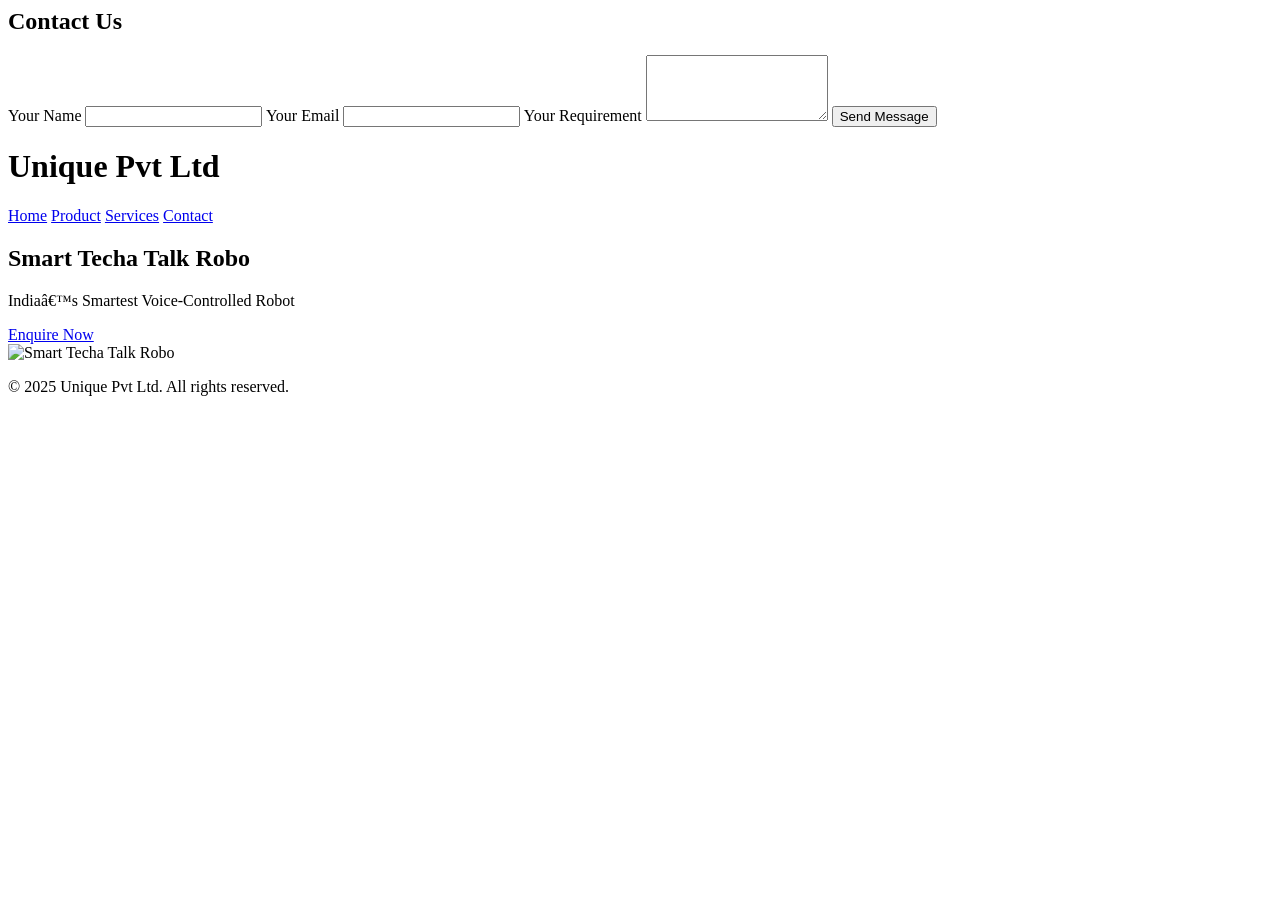
==== index.html @ a636ffae "Create index.html" ====
<section id="contact" class="contact-section">
  <h2>Contact Us</h2>
  <form action="#" method="post">
    <label for="name">Your Name</label>
    <input type="text" id="name" name="name" required>

    <label for="email">Your Email</label>
    <input type="email" id="email" name="email" required>

    <label for="message">Your Requirement</label>
    <textarea id="message" name="message" rows="4" required></textarea>

    <button type="submit">Send Message</button>
  </form>
</section>
<!DOCTYPE html>
<html lang="en">
<head>
  <meta charset="UTF-8">
  <meta name="viewport" content="width=device-width, initial-scale=1.0">
  <title>Smart Techa Talk Robo - Unique Pvt Ltd</title>
  <link rel="stylesheet" href="style.css">
</head>
<body>
  <header>
    <div class="container">
      <h1>Unique Pvt Ltd</h1>
      <nav>
        <a href="#">Home</a>
        <a href="#">Product</a>
        <a href="#">Services</a>
        <a href="#">Contact</a>
      </nav>
    </div>
  </header>

  <section class="hero">
    <div class="hero-content">
      <h2>Smart Techa Talk Robo</h2>
      <p>Indiaâ€™s Smartest Voice-Controlled Robot</p>
      <a href="#contact" class="btn">Enquire Now</a>
    </div>
    <div class="hero-image">
      <img src="robot-placeholder.jpg" alt="Smart Techa Talk Robo">
    </div>
  </section>

  <footer>
    <p>&copy; 2025 Unique Pvt Ltd. All rights reserved.</p>
  </footer>
</body>
</html>
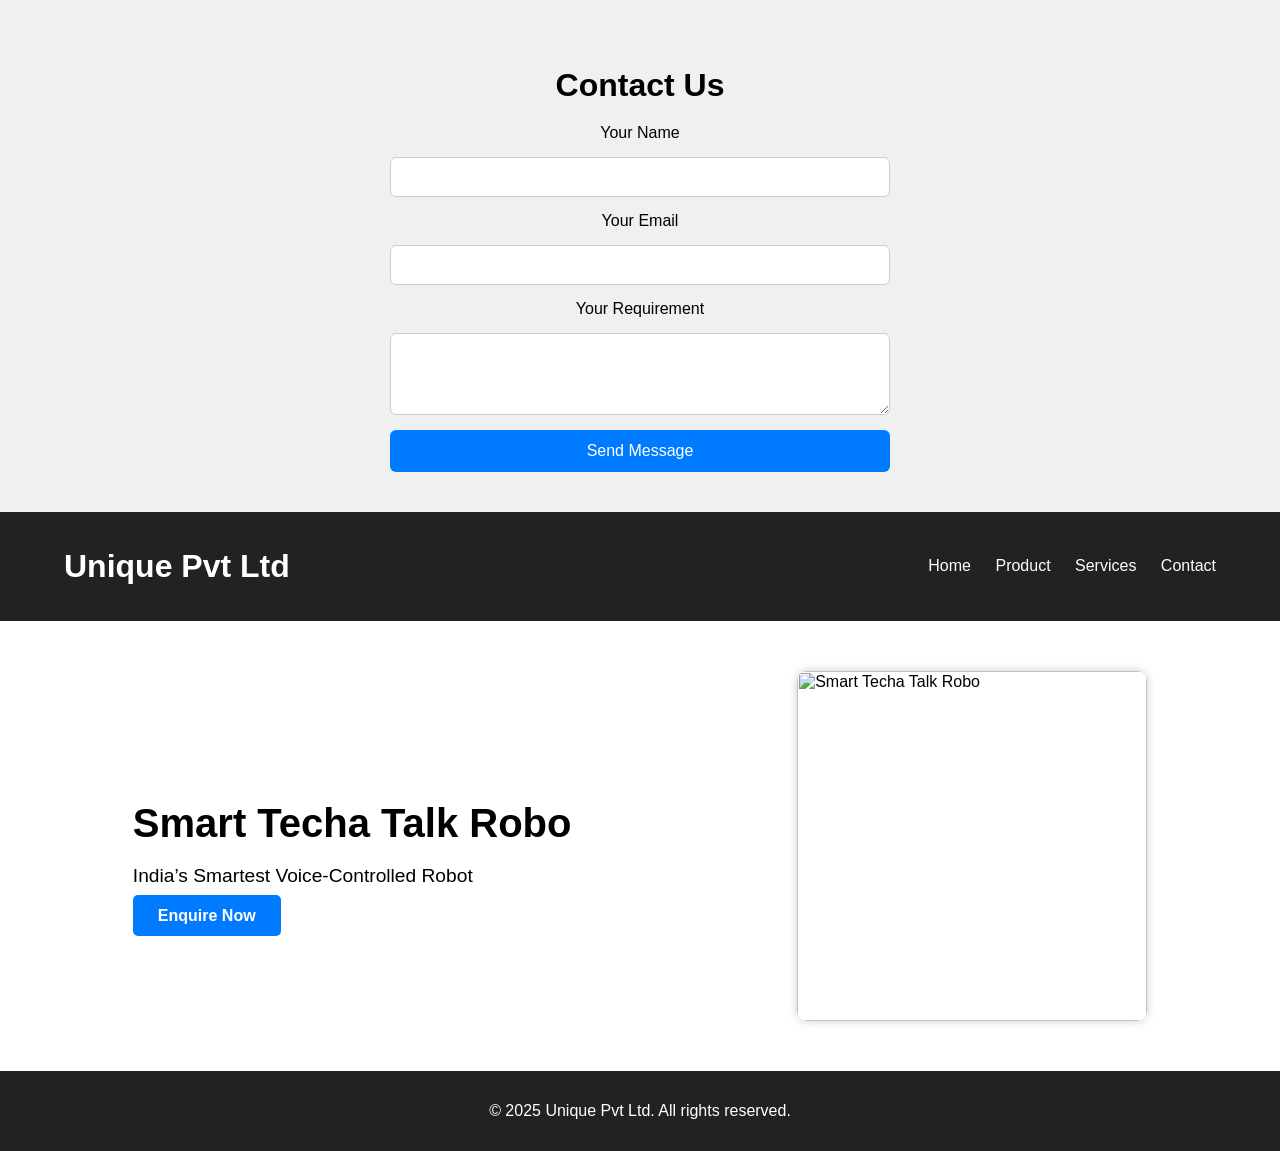
==== commit 1b31a151: "Add files via upload" ====
--- a/index.html
+++ b/index.html
@@ -1,52 +1,52 @@
-<section id="contact" class="contact-section">
-  <h2>Contact Us</h2>
-  <form action="#" method="post">
-    <label for="name">Your Name</label>
-    <input type="text" id="name" name="name" required>
-
-    <label for="email">Your Email</label>
-    <input type="email" id="email" name="email" required>
-
-    <label for="message">Your Requirement</label>
-    <textarea id="message" name="message" rows="4" required></textarea>
-
-    <button type="submit">Send Message</button>
-  </form>
-</section>
-<!DOCTYPE html>
-<html lang="en">
-<head>
-  <meta charset="UTF-8">
-  <meta name="viewport" content="width=device-width, initial-scale=1.0">
-  <title>Smart Techa Talk Robo - Unique Pvt Ltd</title>
-  <link rel="stylesheet" href="style.css">
-</head>
-<body>
-  <header>
-    <div class="container">
-      <h1>Unique Pvt Ltd</h1>
-      <nav>
-        <a href="#">Home</a>
-        <a href="#">Product</a>
-        <a href="#">Services</a>
-        <a href="#">Contact</a>
-      </nav>
-    </div>
-  </header>
-
-  <section class="hero">
-    <div class="hero-content">
-      <h2>Smart Techa Talk Robo</h2>
-      <p>Indiaâ€™s Smartest Voice-Controlled Robot</p>
-      <a href="#contact" class="btn">Enquire Now</a>
-    </div>
-    <div class="hero-image">
-      <img src="robot-placeholder.jpg" alt="Smart Techa Talk Robo">
-    </div>
-  </section>
-
-  <footer>
-    <p>&copy; 2025 Unique Pvt Ltd. All rights reserved.</p>
-  </footer>
-</body>
-</html>
+<section id="contact" class="contact-section">
+  <h2>Contact Us</h2>
+  <form action="#" method="post">
+    <label for="name">Your Name</label>
+    <input type="text" id="name" name="name" required>
+
+    <label for="email">Your Email</label>
+    <input type="email" id="email" name="email" required>
+
+    <label for="message">Your Requirement</label>
+    <textarea id="message" name="message" rows="4" required></textarea>
+
+    <button type="submit">Send Message</button>
+  </form>
+</section>
+<!DOCTYPE html>
+<html lang="en">
+<head>
+  <meta charset="UTF-8">
+  <meta name="viewport" content="width=device-width, initial-scale=1.0">
+  <title>Smart Techa Talk Robo - Unique Pvt Ltd</title>
+  <link rel="stylesheet" href="style.css">
+</head>
+<body>
+  <header>
+    <div class="container">
+      <h1>Unique Pvt Ltd</h1>
+      <nav>
+        <a href="#">Home</a>
+        <a href="#">Product</a>
+        <a href="#">Services</a>
+        <a href="#">Contact</a>
+      </nav>
+    </div>
+  </header>
+
+  <section class="hero">
+    <div class="hero-content">
+      <h2>Smart Techa Talk Robo</h2>
+      <p>India’s Smartest Voice-Controlled Robot</p>
+      <a href="#contact" class="btn">Enquire Now</a>
+    </div>
+    <div class="hero-image">
+      <img src="robot-placeholder.jpg" alt="Smart Techa Talk Robo">
+    </div>
+  </section>
+
+  <footer>
+    <p>&copy; 2025 Unique Pvt Ltd. All rights reserved.</p>
+  </footer>
+</body>
+</html>
--- a/style.css
+++ b/style.css
@@ -0,0 +1,276 @@
+body {
+  margin: 0;
+  font-family: Arial, sans-serif;
+  background: #f7f7f7;
+}
+
+header {
+  background-color: #222;
+  color: white;
+  padding: 15px 0;
+}
+
+.container {
+  width: 90%;
+  max-width: 1200px;
+  margin: auto;
+  display: flex;
+  justify-content: space-between;
+  align-items: center;
+}
+
+nav a {
+  color: white;
+  margin-left: 20px;
+  text-decoration: none;
+}
+
+.hero {
+  display: flex;
+  flex-wrap: wrap;
+  align-items: center;
+  justify-content: space-around;
+  padding: 50px 20px;
+  background-color: #fff;
+}
+
+.hero-content {
+  max-width: 500px;
+}
+
+.hero-content h2 {
+  font-size: 2.5em;
+  margin-bottom: 10px;
+}
+
+.hero-content p {
+  font-size: 1.2em;
+  margin-bottom: 20px;
+}
+
+.btn {
+  background-color: #007bff;
+  color: white;
+  padding: 12px 25px;
+  text-decoration: none;
+  border-radius: 5px;
+  font-weight: bold;
+}
+
+.hero-image img {
+  width: 350px;
+  border-radius: 10px;
+  box-shadow: 0 0 10px rgba(0,0,0,0.2);
+}
+
+footer {
+  background-color: #222;
+  color: white;
+  text-align: center;
+  padding: 15px;
+}
+.contact-section {
+  background-color: #f0f0f0;
+  padding: 40px 20px;
+  text-align: center;
+}
+
+.contact-section h2 {
+  margin-bottom: 20px;
+  font-size: 2em;
+}
+
+form {
+  max-width: 500px;
+  margin: auto;
+  display: flex;
+  flex-direction: column;
+  gap: 15px;
+}
+
+form input, form textarea {
+  padding: 10px;
+  border: 1px solid #ccc;
+  border-radius: 6px;
+  font-size: 1em;
+}
+
+form button {
+  padding: 12px;
+  background-color: #007bff;
+  color: white;
+  font-size: 1em;
+  border: none;
+  border-radius: 6px;
+  cursor: pointer;
+}
+
+form button:hover {
+  background-color: #0056b3;
+}
+.product-hero {
+  text-align: center;
+  padding: 40px 20px;
+  background-color: #fff;
+}
+
+.product-hero img {
+  width: 300px;
+  border-radius: 10px;
+  margin-top: 20px;
+}
+
+.product-details {
+  background-color: #f8f8f8;
+  padding: 40px 20px;
+}
+
+.product-details h3 {
+  font-size: 1.5em;
+  margin-top: 30px;
+}
+
+.product-details ul {
+  list-style-type: none;
+  padding-left: 0;
+}
+
+.product-details ul li {
+  padding: 10px 0;
+  font-size: 1.1em;
+}
+.services-hero {
+  background-color: #fff;
+  text-align: center;
+  padding: 40px 20px;
+}
+
+.services-list {
+  display: grid;
+  grid-template-columns: repeat(auto-fit, minmax(250px, 1fr));
+  gap: 20px;
+  padding: 40px 20px;
+  background-color: #f9f9f9;
+}
+
+.service-card {
+  background-color: white;
+  padding: 20px;
+  border-radius: 10px;
+  box-shadow: 0 0 10px rgba(0,0,0,0.1);
+  text-align: left;
+}
+.video-hero {
+  background-color: #fff;
+  text-align: center;
+  padding: 40px 20px;
+}
+
+.video-gallery {
+  display: grid;
+  grid-template-columns: repeat(auto-fit, minmax(280px, 1fr));
+  gap: 20px;
+  padding: 40px 20px;
+  background-color: #f0f0f0;
+}
+
+.video-card {
+  background-color: white;
+  padding: 15px;
+  border-radius: 10px;
+  text-align: center;
+  box-shadow: 0 0 10px rgba(0,0,0,0.1);
+}
+
+video {
+  width: 100%;
+  border-radius: 10px;
+}
+.about-hero {
+  background-color: #fff;
+  text-align: center;
+  padding: 40px 20px;
+}
+
+.about-content {
+  background-color: #f9f9f9;
+  padding: 40px 20px;
+}
+
+.about-text {
+  max-width: 800px;
+  margin: auto;
+  text-align: left;
+  font-size: 1.1em;
+}
+.contact-hero {
+  background-color: #fff;
+  text-align: center;
+  padding: 40px 20px;
+}
+
+.contact-form-section {
+  background-color: #f9f9f9;
+  padding: 40px 20px;
+}
+
+.contact-form {
+  max-width: 600px;
+  margin: auto;
+  display: flex;
+  flex-direction: column;
+  gap: 15px;
+}
+
+.contact-form label {
+  font-weight: bold;
+}
+
+.contact-form input,
+.contact-form textarea {
+  padding: 10px;
+  border-radius: 5px;
+  border: 1px solid #ccc;
+}
+
+.contact-form button {
+  padding: 10px;
+  background-color: #2a8bff;
+  color: white;
+  border: none;
+  border-radius: 5px;
+  cursor: pointer;
+}
+
+.contact-form button:hover {
+  background-color: #0066cc;
+}
+.team-hero {
+  background-color: #fff;
+  text-align: center;
+  padding: 40px 20px;
+}
+
+.team-members {
+  display: grid;
+  grid-template-columns: repeat(auto-fit, minmax(250px, 1fr));
+  gap: 30px;
+  padding: 40px 20px;
+  background-color: #f2f2f2;
+}
+
+.team-card {
+  background-color: white;
+  padding: 20px;
+  border-radius: 10px;
+  text-align: center;
+  box-shadow: 0 0 8px rgba(0,0,0,0.1);
+}
+
+.team-card img {
+  width: 150px;
+  height: 150px;
+  object-fit: cover;
+  border-radius: 50%;
+  margin-bottom: 10px;
+}
